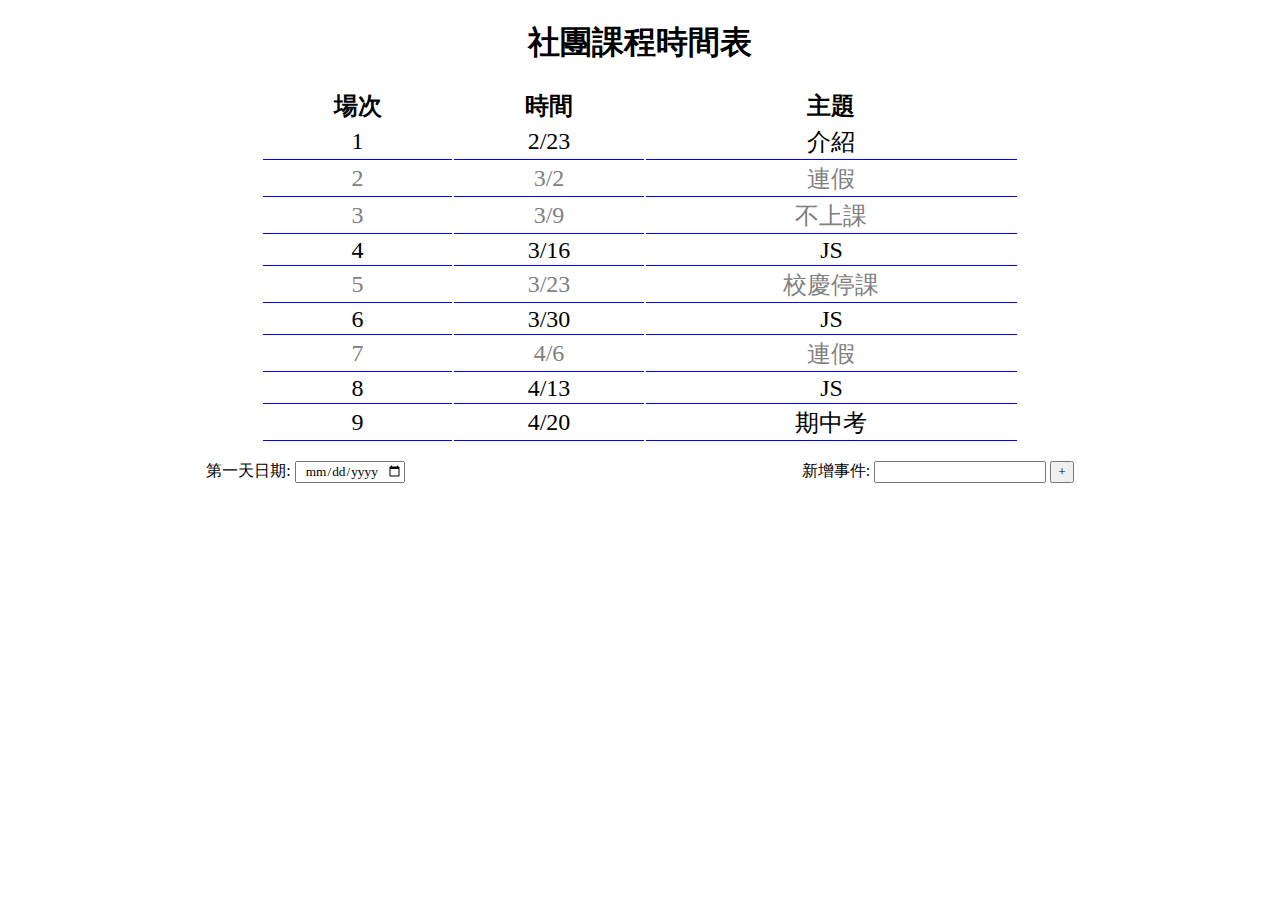
==== club_course/index.html @ 6eaa0efc "First Commit" ====
<!DOCTYPE html>
<html>
    <head>
        <meta charset='utf-8'>
        <title>Club Course</title>
        <link rel='stylesheet' href='style.css'>
        <script src='https://cdnjs.cloudflare.com/ajax/libs/jquery/3.3.1/jquery.min.js'></script>
        <script src='topic.js'></script>
        <script src='main.js'></script>
    </head>
    <body>
        <h1>社團課程時間表</h1>
        <table id='courseTable'></table>
        <br/>
        <div class='footer'>
            <div class='left'>
                第一天日期: <input class='firstDate' type='date'/>
            </div>
            <div class='right'>
                新增事件: <input class='newEvent' type='text'/> <button class='submit'>+</button>
            </div>
        </div>
    </body>
</html>
---- club_course/style.css ----
* {
    font-family: 微軟正黑體;
    text-align: center;
}

table {
    width: 60%;
    margin: auto;
    font-size: 1.5em;
}

td {
    border-bottom: 1px solid blue;
}

.footer {
    display: flex;
    justify-content: space-around;
}
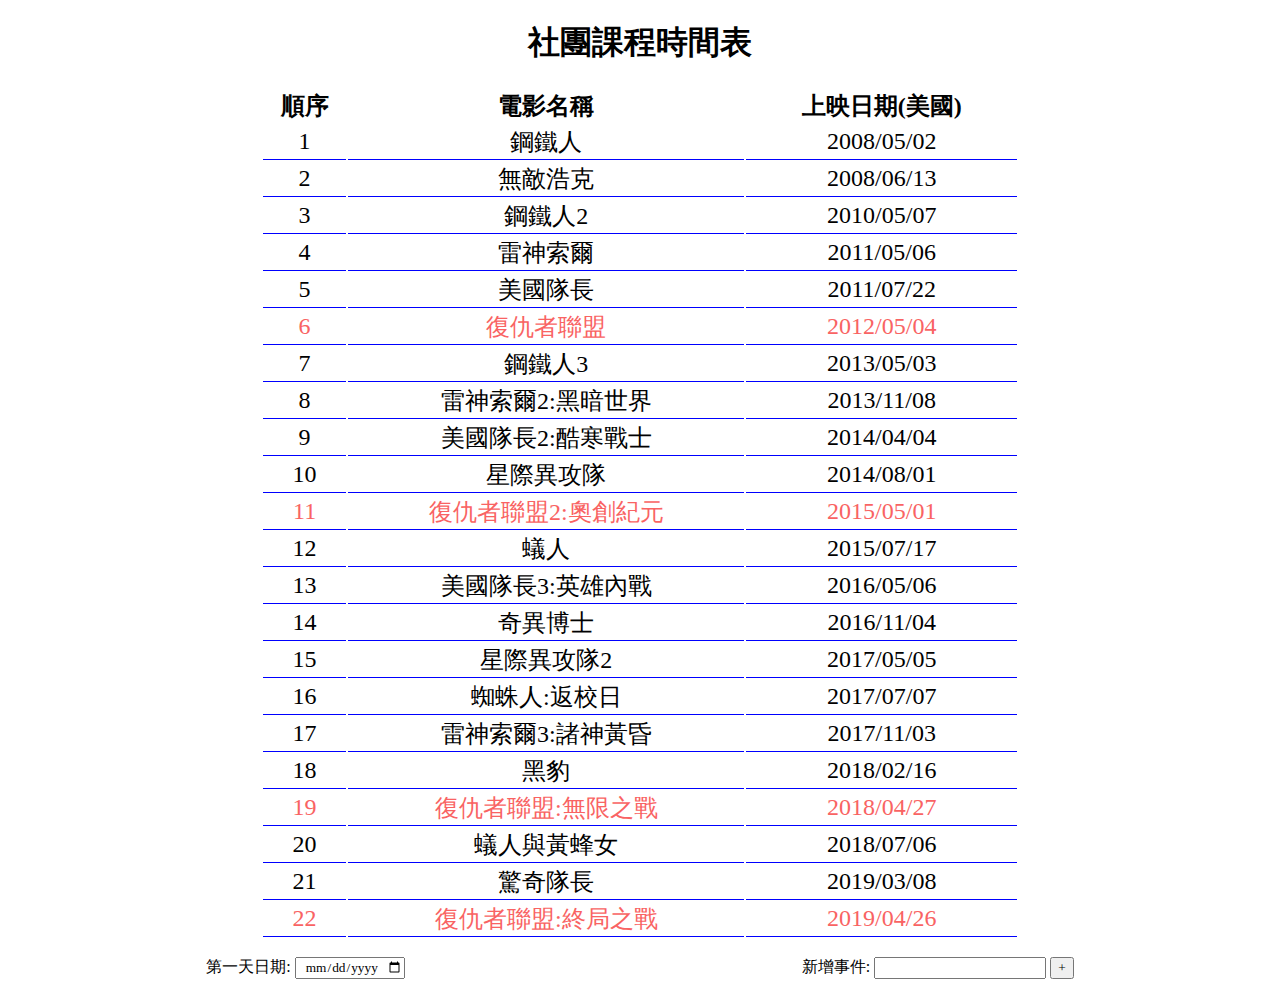
==== commit d875afa3: "All Done" ====
--- a/club_course/index.html
+++ b/club_course/index.html
@@ -2,7 +2,7 @@
 <html>
     <head>
         <meta charset='utf-8'>
-        <title>Club Course</title>
+        <title>Movies</title>
         <link rel='stylesheet' href='style.css'>
         <script src='https://cdnjs.cloudflare.com/ajax/libs/jquery/3.3.1/jquery.min.js'></script>
         <script src='topic.js'></script>
